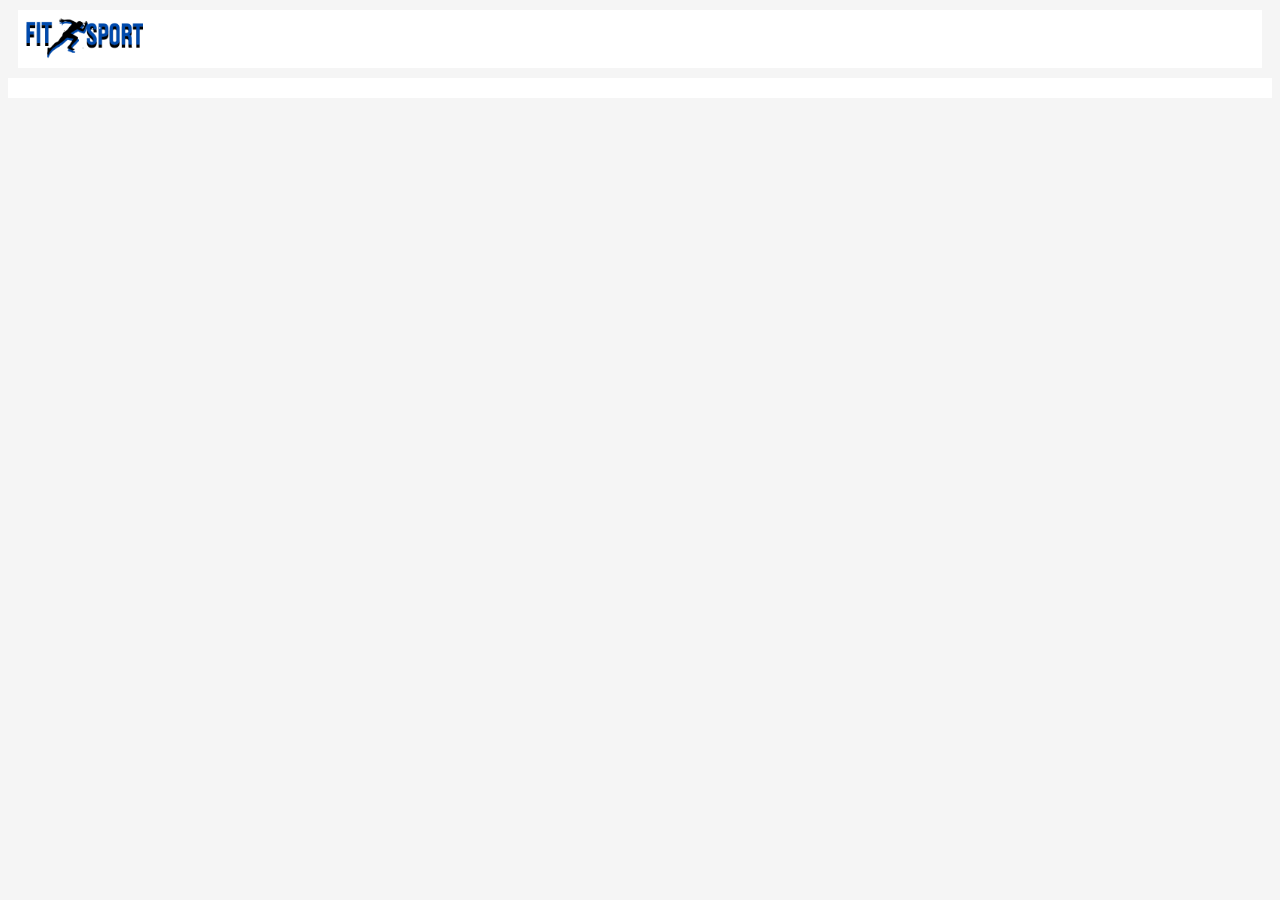
==== index/index.html @ 9679d68e "commit" ====
<!DOCTYPE html>
<html lang="en">
<head>
    <meta charset="UTF-8">
    <meta http-equiv="X-UA-Compatible" content="IE=edge">
    <meta name="viewport" content="width=device-width, initial-scale=1.0">
    <title>document</title>
    <link rel="stylesheet" href="index.css">
</head>
<body>
    <div>
        <section>
        
        <header id="topo">
           <img src="/index/imagens/logo.png" id="logo" > 

        
        </header>
     </section>
     <section>
        <nav>
            <ul id="menu-selecao">
             <li><a href="topo.html" style=" color:black; text-decoration: none;">  </a>   </li>
             <li><a href="" style=" color:black; text-decoration: none;">   </a>   </li>
             <li><a href="" style="color:black; text-decoration: none;"> </a>   </li>
             <li><a href="" style="color:black; text-decoration: none;">   </a>   </li>
             <li><a href="" style="color:black; text-decoration: none;">   </a>   </li>
             <li><a href="" style="color:black; text-decoration: none;">   </a>   </li>
            </ul>

        </nav>
    </section>
        <section>
     
        </section> 
    </div>
</body>
</html>
---- index/index.css ----
body{ background-color: whitesmoke;} 

#topo{ 
      margin: 10px;
       background-color: white;
       padding: 5px;
       }
 
#menu-selecao{list-style: none;
      margin-top: 10px; 
      display: flex; 
      background-color: white; 
    justify-content: space-between;
    padding: 10px;
}

#logo{ height:10% ;
     width: 10%;
     }
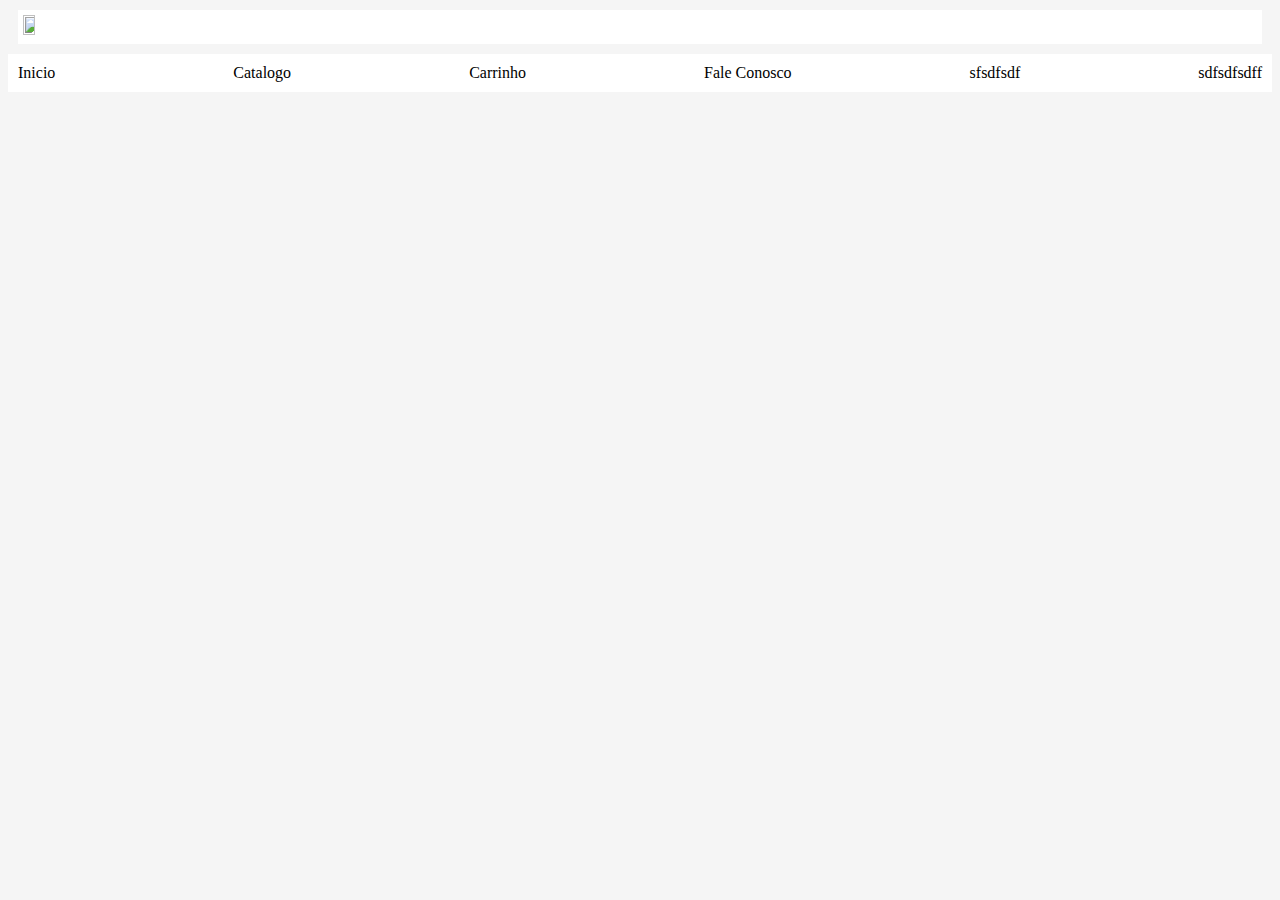
==== commit e4e43295: "faleconosco" ====
--- a/index/index.html
+++ b/index/index.html
@@ -12,7 +12,7 @@
         <section>
         
         <header id="topo">
-           <img src="/index/imagens/logo.png" id="logo" > 
+           <img src="/Projeto/index/imagens/logo.png" id="logo" > 
 
         
         </header>
@@ -20,12 +20,12 @@
      <section>
         <nav>
             <ul id="menu-selecao">
-             <li><a href="topo.html" style=" color:black; text-decoration: none;">  </a>   </li>
-             <li><a href="" style=" color:black; text-decoration: none;">   </a>   </li>
-             <li><a href="" style="color:black; text-decoration: none;"> </a>   </li>
-             <li><a href="" style="color:black; text-decoration: none;">   </a>   </li>
-             <li><a href="" style="color:black; text-decoration: none;">   </a>   </li>
-             <li><a href="" style="color:black; text-decoration: none;">   </a>   </li>
+             <li><a href="topo.html" style=" color:black; text-decoration: none;"> Inicio </a>   </li>
+             <li><a href="" style=" color:black; text-decoration: none;"> Catalogo  </a>   </li>
+             <li><a href="" style="color:black; text-decoration: none;">Carrinho  </a>  </li>
+             <li><a href="fale.html" style="color:black; text-decoration: none;">Fale Conosco</a>   </li>
+             <li><a href="" style="color:black; text-decoration: none;"> sfsdfsdf  </a>   </li>
+             <li><a href="" style="color:black; text-decoration: none;">  sdfsdfsdff </a>   </li>
             </ul>
 
         </nav>
@@ -35,4 +35,4 @@
         </section> 
     </div>
 </body>
-</html>+</html>
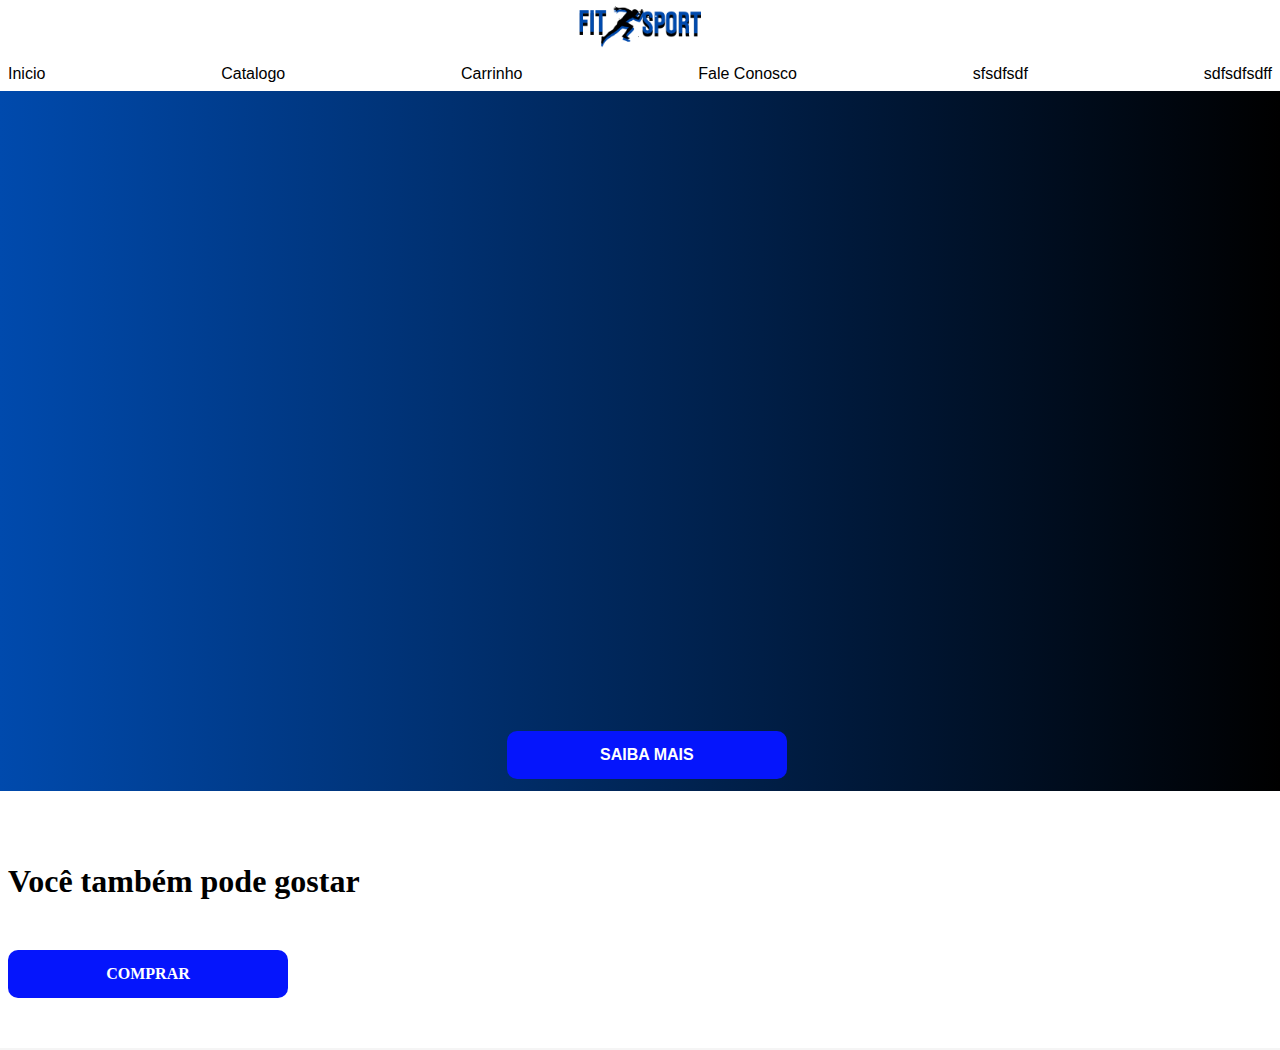
==== commit 685b4bbe: "pagina inicial" ====
--- a/index/index.html
+++ b/index/index.html
@@ -12,7 +12,7 @@
         <section>
         
         <header id="topo">
-           <img src="/Projeto/index/imagens/logo.png" id="logo" > 
+           <img src="/index/imagens/logo.png" id="logo" > 
 
         
         </header>
@@ -20,7 +20,7 @@
      <section>
         <nav>
             <ul id="menu-selecao">
-             <li><a href="topo.html" style=" color:black; text-decoration: none;"> Inicio </a>   </li>
+             <li><a href="index.html" style=" color:black; text-decoration: none;"> Inicio </a>   </li>
              <li><a href="" style=" color:black; text-decoration: none;"> Catalogo  </a>   </li>
              <li><a href="" style="color:black; text-decoration: none;">Carrinho  </a>  </li>
              <li><a href="fale.html" style="color:black; text-decoration: none;">Fale Conosco</a>   </li>
@@ -30,9 +30,30 @@
 
         </nav>
     </section>
-        <section>
-     
+        <section id="banner">
+     <a href-="#" id="botao-banner"> SAIBA MAIS</a>
         </section> 
     </div>
+    
+    
+    <Div>
+       
+       
+        <section id="sugestoes">
+        
+        
+    
+        <section>
+            <h1>Você também pode gostar</h1>
+       </section>
+
+        <Section id="produtos-destaque">
+    <a href="#" id="botao-produto"> COMPRAR</a>
+         </Section>
+
+
+
+</section>
+    </Div>
 </body>
 </html>
--- a/index/index.css
+++ b/index/index.css
@@ -1,7 +1,13 @@
- body{ background-color: whitesmoke;} 
+ body{ background-color: whitesmoke;
+      text-align: center;
+      background-size: cover;
+      background-image: linear-gradient(to right, #004AAD, black);
+      font-family: Arial, Helvetica, sans-serif;
 
+} 
+/* parte de cima do site*/
 #topo{ 
-      margin: 10px;
+      margin: -10px;
        background-color: white;
        padding: 5px;
        }
@@ -11,10 +17,97 @@
       display: flex; 
       background-color: white; 
     justify-content: space-between;
-    padding: 10px;
+    padding: 8px;
+    margin-bottom: 50px;
+    margin-left: -8px;
+    margin-right: -8px;
 }
 
 #logo{ height:10% ;
      width: 10%;
      }
+     /*banner*/
+#banner{
+      
+      width: 109% ;
+      height: 700px;
+      background:url(/index/imagens/banner.png);
+      background-repeat: no-repeat;
+      background-size: cover;
+      background-position: center;
+      text-align: center;
+      margin: -50px;
+      margin-top: px;
+      
 
+}
+
+#botao-banner{
+      
+      width: 250px;
+      background-color: rgb(5, 21, 252);
+      text-align: center;
+      padding: 15px ;
+      text-decoration: none;
+      font-size: 16px;
+      cursor: pointer;
+      display: inline-block;
+      transition-duration: 0.7ms ;
+      margin-top: 640px;
+      color: white;
+      font-weight:  bold;
+      border-radius: 10px;
+      
+}
+
+#botao-banner:hover{
+    
+      background-color: rgb(245, 245, 245);
+      color:blue;
+
+}
+
+/*produtos em destaque*/
+
+#sugestoes{
+             background-color: white;
+             margin: -50px;
+             margin-top: 50px;
+             padding: 50px;
+             text-align: justify;
+             font-family:Georgia, 'Times New Roman', Times, serif;
+
+
+}
+ 
+#produtos-destaque{
+      margin-top: 50px;
+
+
+}
+
+#botao-produto{
+      width: 250px;
+      background-color: rgb(5, 21, 252);
+      text-align: center;
+      padding: 15px ;
+      text-decoration: none;
+      font-size: 16px;
+      cursor: pointer;
+      display: inline-block;
+      margin-top: px;
+      transition-duration: 0.7ms ;
+      color: white;
+      font-weight:  bold;
+      border-radius: 10px;
+      margin-right: 950px;
+     
+
+
+      }
+
+      #botao-produto:hover{
+            background-color: rgb(245, 245, 245);
+            color:blue;
+}
+
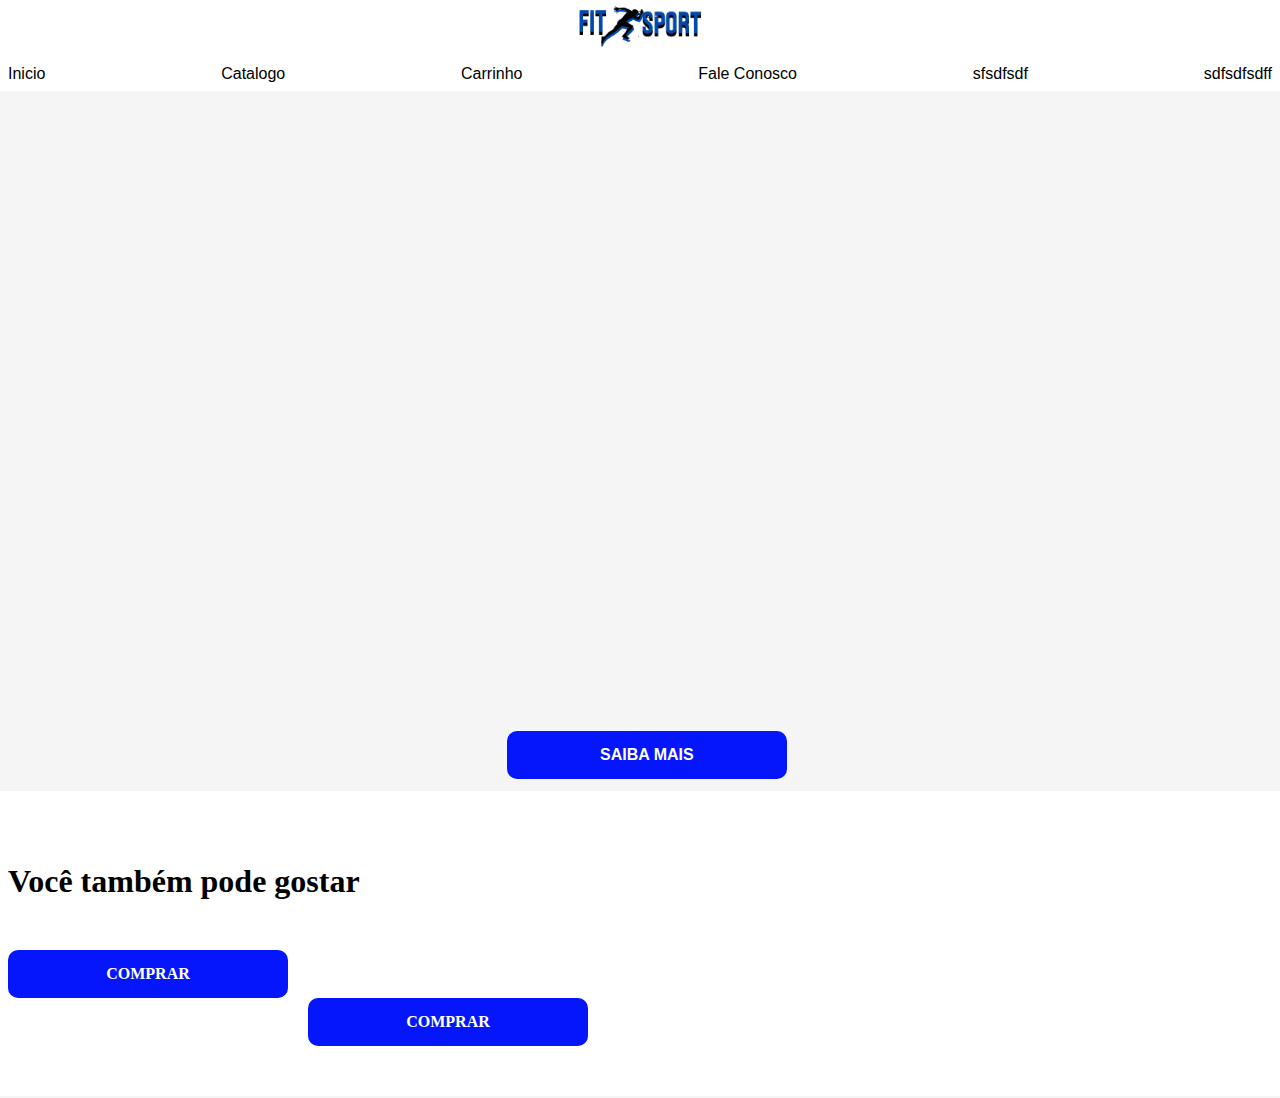
==== commit 2bf918e7: "carrinho de compras" ====
--- a/index/index.html
+++ b/index/index.html
@@ -22,7 +22,7 @@
             <ul id="menu-selecao">
              <li><a href="index.html" style=" color:black; text-decoration: none;"> Inicio </a>   </li>
              <li><a href="" style=" color:black; text-decoration: none;"> Catalogo  </a>   </li>
-             <li><a href="" style="color:black; text-decoration: none;">Carrinho  </a>  </li>
+             <li><a href="carrinho.html" style="color:black; text-decoration: none;">Carrinho  </a>  </li>
              <li><a href="fale.html" style="color:black; text-decoration: none;">Fale Conosco</a>   </li>
              <li><a href="" style="color:black; text-decoration: none;"> sfsdfsdf  </a>   </li>
              <li><a href="" style="color:black; text-decoration: none;">  sdfsdfsdff </a>   </li>
@@ -51,6 +51,9 @@
     <a href="#" id="botao-produto"> COMPRAR</a>
          </Section>
 
+         <section>
+            <a href="#" id="botao-produto2">COMPRAR</a>
+         </section>
 
 
 </section>
--- a/index/index.css
+++ b/index/index.css
@@ -1,14 +1,16 @@
  body{ background-color: whitesmoke;
       text-align: center;
       background-size: cover;
-      background-image: linear-gradient(to right, #004AAD, black);
       font-family: Arial, Helvetica, sans-serif;
 
 } 
+
+button{cursor:pointer}
+
 /* parte de cima do site*/
 #topo{ 
       margin: -10px;
-       background-color: white;
+       background-color:rgb(255, 255, 255);
        padding: 5px;
        }
  
@@ -95,7 +97,6 @@
       font-size: 16px;
       cursor: pointer;
       display: inline-block;
-      margin-top: px;
       transition-duration: 0.7ms ;
       color: white;
       font-weight:  bold;
@@ -111,3 +112,24 @@
             color:blue;
 }
 
+#botao-produto2{
+      width: 250px;
+      background-color: rgb(5, 21, 252);
+      text-align: center;
+      padding: 15px ;
+      text-decoration: none;
+      font-size: 16px;
+      cursor: pointer;
+      display: inline-block;
+      transition-duration: 0.7ms ;
+      color: white;
+      font-weight:  bold;
+      border-radius: 10px;
+      margin-left: 300px;
+      
+}
+
+#botao-produto2:hover{
+      background-color:  rgb(245, 245, 245) ;
+      color:blue;
+}
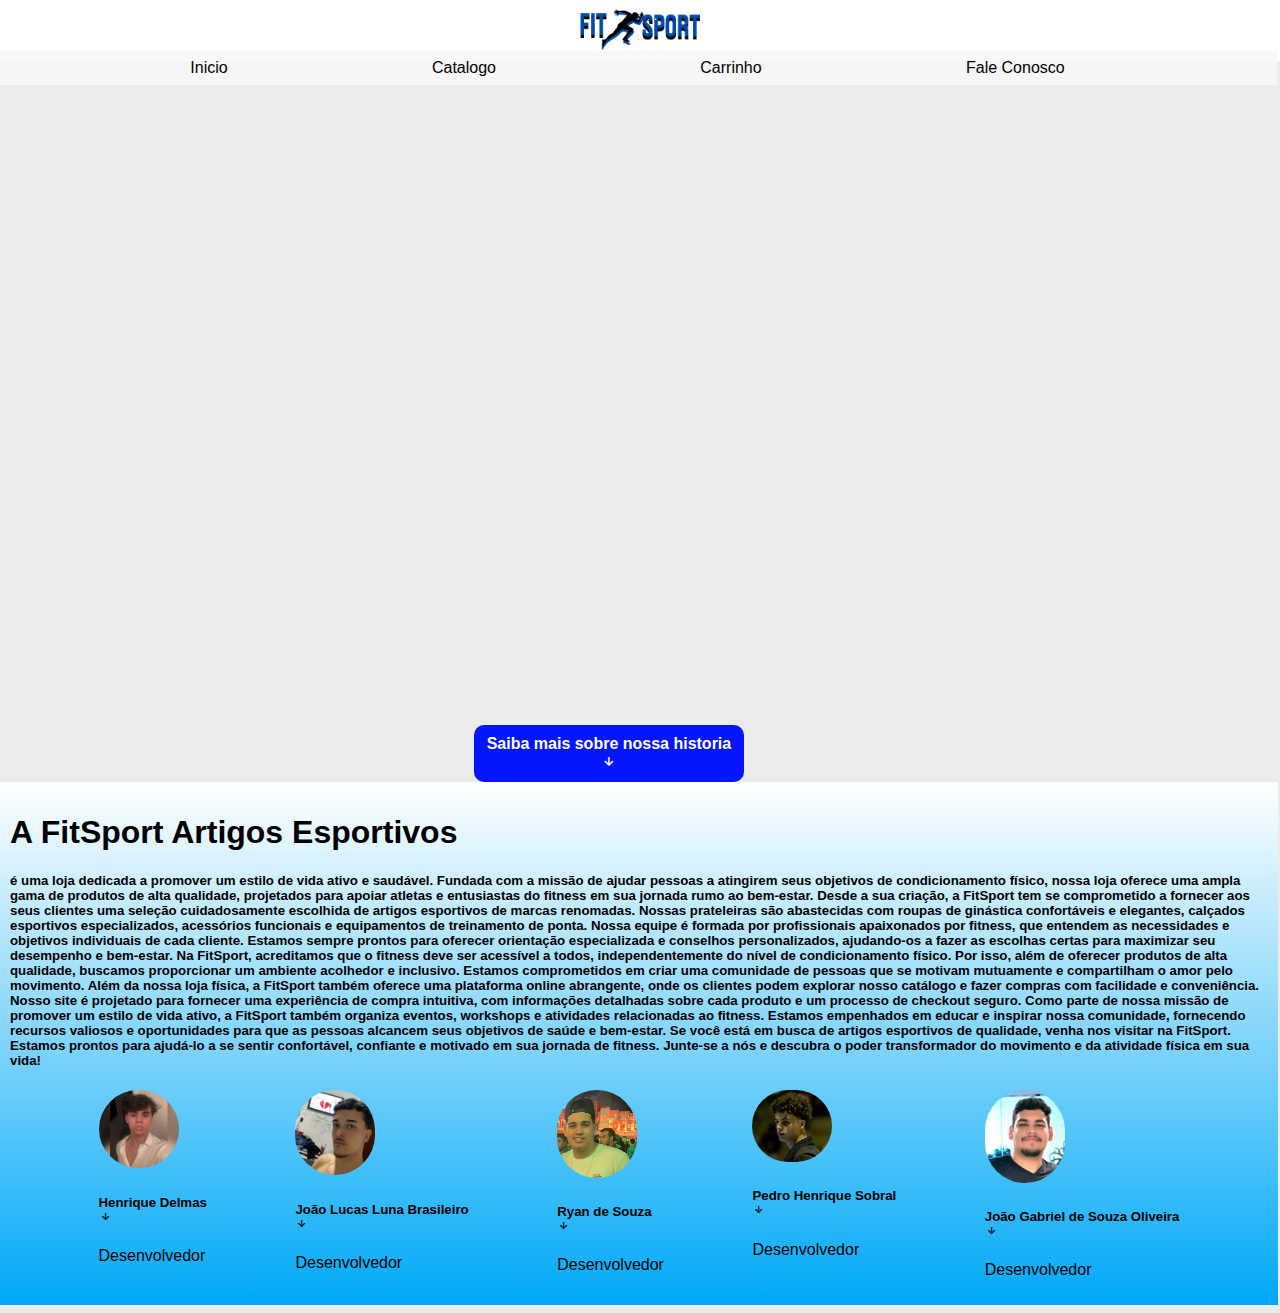
==== commit e0c70471: "commit" ====
--- a/index/index.html
+++ b/index/index.html
@@ -4,8 +4,9 @@
     <meta charset="UTF-8">
     <meta http-equiv="X-UA-Compatible" content="IE=edge">
     <meta name="viewport" content="width=device-width, initial-scale=1.0">
-    <title>document</title>
+    <title>FitSport</title>
     <link rel="stylesheet" href="index.css">
+    <link href='https://unpkg.com/boxicons@2.1.4/css/boxicons.min.css' rel='stylesheet'>
 </head>
 <body>
     <div>
@@ -21,17 +22,17 @@
         <nav>
             <ul id="menu-selecao">
              <li><a href="index.html" style=" color:black; text-decoration: none;"> Inicio </a>   </li>
-             <li><a href="" style=" color:black; text-decoration: none;"> Catalogo  </a>   </li>
+             <li><a href="catalogo.html" style=" color:black; text-decoration: none;"> Catalogo  </a>   </li>
              <li><a href="carrinho.html" style="color:black; text-decoration: none;">Carrinho  </a>  </li>
              <li><a href="fale.html" style="color:black; text-decoration: none;">Fale Conosco</a>   </li>
-             <li><a href="" style="color:black; text-decoration: none;"> sfsdfsdf  </a>   </li>
-             <li><a href="" style="color:black; text-decoration: none;">  sdfsdfsdff </a>   </li>
+
             </ul>
 
         </nav>
     </section>
         <section id="banner">
-     <a href-="#" id="botao-banner"> SAIBA MAIS</a>
+     <a href-="" id="botao-banner"> Saiba mais sobre nossa historia <br>
+        <i class='bx bx-down-arrow-alt'></i></a>
         </section> 
     </div>
     
@@ -39,21 +40,70 @@
     <Div>
        
        
-        <section id="sugestoes">
+        <section id="biografia">
         
+
+<section>
+<h1>A FitSport  Artigos Esportivos</h1><h5 id="texto"> é uma loja dedicada a promover um estilo de vida ativo e saudável. Fundada com a missão de ajudar pessoas a atingirem seus objetivos de condicionamento físico, nossa loja oferece uma ampla gama de produtos de alta qualidade, projetados para apoiar atletas e entusiastas do fitness em sua jornada rumo ao bem-estar.
+
+    Desde a sua criação, a FitSport tem se comprometido a fornecer aos seus clientes uma seleção cuidadosamente escolhida de artigos esportivos de marcas renomadas. Nossas prateleiras são abastecidas com roupas de ginástica confortáveis e elegantes, calçados esportivos especializados, acessórios funcionais e equipamentos de treinamento de ponta.
+    
+    Nossa equipe é formada por profissionais apaixonados por fitness, que entendem as necessidades e objetivos individuais de cada cliente. Estamos sempre prontos para oferecer orientação especializada e conselhos personalizados, ajudando-os a fazer as escolhas certas para maximizar seu desempenho e bem-estar.
+    
+    Na FitSport, acreditamos que o fitness deve ser acessível a todos, independentemente do nível de condicionamento físico. Por isso, além de oferecer produtos de alta qualidade, buscamos proporcionar um ambiente acolhedor e inclusivo. Estamos comprometidos em criar uma comunidade de pessoas que se motivam mutuamente e compartilham o amor pelo movimento.
+    
+    Além da nossa loja física, a FitSport também oferece uma plataforma online abrangente, onde os clientes podem explorar nosso catálogo e fazer compras com facilidade e conveniência. Nosso site é projetado para fornecer uma experiência de compra intuitiva, com informações detalhadas sobre cada produto e um processo de checkout seguro.
+    
+    Como parte de nossa missão de promover um estilo de vida ativo, a FitSport também organiza eventos, workshops e atividades relacionadas ao fitness. Estamos empenhados em educar e inspirar nossa comunidade, fornecendo recursos valiosos e oportunidades para que as pessoas alcancem seus objetivos de saúde e bem-estar.
+    
+    Se você está em busca de artigos esportivos de qualidade, venha nos visitar na FitSport. Estamos prontos para ajudá-lo a se sentir confortável, confiante e motivado em sua jornada de fitness. Junte-se a nós e descubra o poder transformador do movimento e da atividade física em sua vida!</h5>
+
+
+
+           
         
+ </section>   
+ <div id="fotos">
+ <section  >
+<img src="/index/imagens/Delmasfotosite.jpg"  id="foto1">
+<h5>Henrique Delmas 
+    <br><i class='bx bx-down-arrow-alt'></i> </h5>
+<p>Desenvolvedor</p>
+ </section>   
+ 
+ <section>
+    <img  src="/index/imagens/JLfotosite.jpg" id="foto2" >
+    <h5>João Lucas Luna Brasileiro
+        <br><i class='bx bx-down-arrow-alt'></i>
+    </h5>
+    <p>Desenvolvedor</p>
+ </section>
+ <section> 
+    <img src="/index/imagens/ryanfotosite.jpg" id="foto3">
+    <h5>
+    Ryan de Souza
+<br>  <i class='bx bx-down-arrow-alt'></i>   </h5>
+<p>Desenvolvedor</p>
+
+ </section>
+ <section>
+<img src="/index/imagens/pedrofotosite.jpg" id="foto4">
+<h5>Pedro Henrique Sobral 
+    <br><i class='bx bx-down-arrow-alt'></i> 
+</h5>
+<p>Desenvolvedor</p>
+
+ </section>
+ <sectio>
+    <img src="/index/imagens/joaofotosite.jpg" id="foto5">
+    <h5>
+        João Gabriel de Souza Oliveira
+        <br> <i class='bx bx-down-arrow-alt'></i> 
+    </h5>
+    <p>Desenvolvedor</p>
+ </sectio>
     
-        <section>
-            <h1>Você também pode gostar</h1>
-       </section>
-
-        <Section id="produtos-destaque">
-    <a href="#" id="botao-produto"> COMPRAR</a>
-         </Section>
-
-         <section>
-            <a href="#" id="botao-produto2">COMPRAR</a>
-         </section>
+  </div>     
 
 
 </section>
--- a/index/index.css
+++ b/index/index.css
@@ -1,4 +1,4 @@
- body{ background-color: whitesmoke;
+ body{ background-color: rgb(235, 235, 235);
       text-align: center;
       background-size: cover;
       font-family: Arial, Helvetica, sans-serif;
@@ -9,20 +9,20 @@
 
 /* parte de cima do site*/
 #topo{ 
-      margin: -10px;
+      margin: -8px;
        background-color:rgb(255, 255, 255);
-       padding: 5px;
+       padding: 6px;
        }
  
 #menu-selecao{list-style: none;
-      margin-top: 10px; 
+      margin-top: -10px; 
       display: flex; 
-      background-color: white; 
-    justify-content: space-between;
+      background-color: rgba(247, 247, 247, 0.89); 
+    justify-content: space-evenly;
     padding: 8px;
     margin-bottom: 50px;
-    margin-left: -8px;
-    margin-right: -8px;
+    margin-left: -30px;
+    margin-right: -5px;
 }
 
 #logo{ height:10% ;
@@ -31,15 +31,15 @@
      /*banner*/
 #banner{
       
-      width: 109% ;
-      height: 700px;
+      width: 103% ;
+      height: 50%;
       background:url(/index/imagens/banner.png);
       background-repeat: no-repeat;
       background-size: cover;
       background-position: center;
       text-align: center;
       margin: -50px;
-      margin-top: px;
+     
       
 
 }
@@ -49,7 +49,7 @@
       width: 250px;
       background-color: rgb(5, 21, 252);
       text-align: center;
-      padding: 15px ;
+      padding: 10px ;
       text-decoration: none;
       font-size: 16px;
       cursor: pointer;
@@ -59,7 +59,7 @@
       color: white;
       font-weight:  bold;
       border-radius: 10px;
-      
+ 
 }
 
 #botao-banner:hover{
@@ -69,67 +69,52 @@
 
 }
 
-/*produtos em destaque*/
+#biografia{
+       margin-top: 50px ;
+       background:linear-gradient(  white, rgb(0, 169, 247));
+       padding: 10px;
+       margin-right: 400px;
+       margin-left: -8px;
+       margin-right: -6px;
 
-#sugestoes{
-             background-color: white;
-             margin: -50px;
-             margin-top: 50px;
-             padding: 50px;
-             text-align: justify;
-             font-family:Georgia, 'Times New Roman', Times, serif;
-
-
+text-align: left;
+justify-content: space-between;
 }
- 
-#produtos-destaque{
-      margin-top: 50px;
+#texto{
+     justify-content: space-between;
+text-align: left;
 
 
 }
 
-#botao-produto{
-      width: 250px;
-      background-color: rgb(5, 21, 252);
-      text-align: center;
-      padding: 15px ;
-      text-decoration: none;
-      font-size: 16px;
-      cursor: pointer;
-      display: inline-block;
-      transition-duration: 0.7ms ;
-      color: white;
-      font-weight:  bold;
-      border-radius: 10px;
-      margin-right: 950px;
-     
+#fotos{
+display: flex;
+justify-content: space-evenly;
 
-
-      }
-
-      #botao-produto:hover{
-            background-color: rgb(245, 245, 245);
-            color:blue;
 }
 
-#botao-produto2{
-      width: 250px;
-      background-color: rgb(5, 21, 252);
-      text-align: center;
-      padding: 15px ;
-      text-decoration: none;
-      font-size: 16px;
-      cursor: pointer;
-      display: inline-block;
-      transition-duration: 0.7ms ;
-      color: white;
-      font-weight:  bold;
-      border-radius: 10px;
-      margin-left: 300px;
-      
+#foto1{
+      border-radius: 100px;
+      width: 80px;
+
 }
 
-#botao-produto2:hover{
-      background-color:  rgb(245, 245, 245) ;
-      color:blue;
+#foto2{
+      border-radius: 100px;
+      width: 80px;
 }
+
+#foto3{
+      border-radius: 100px;
+      width: 80px;
+}
+
+#foto4{
+      border-radius: 100px;
+      width: 80px;
+}
+     
+#foto5{
+      border-radius: 100px;
+      width: 80px;
+}
